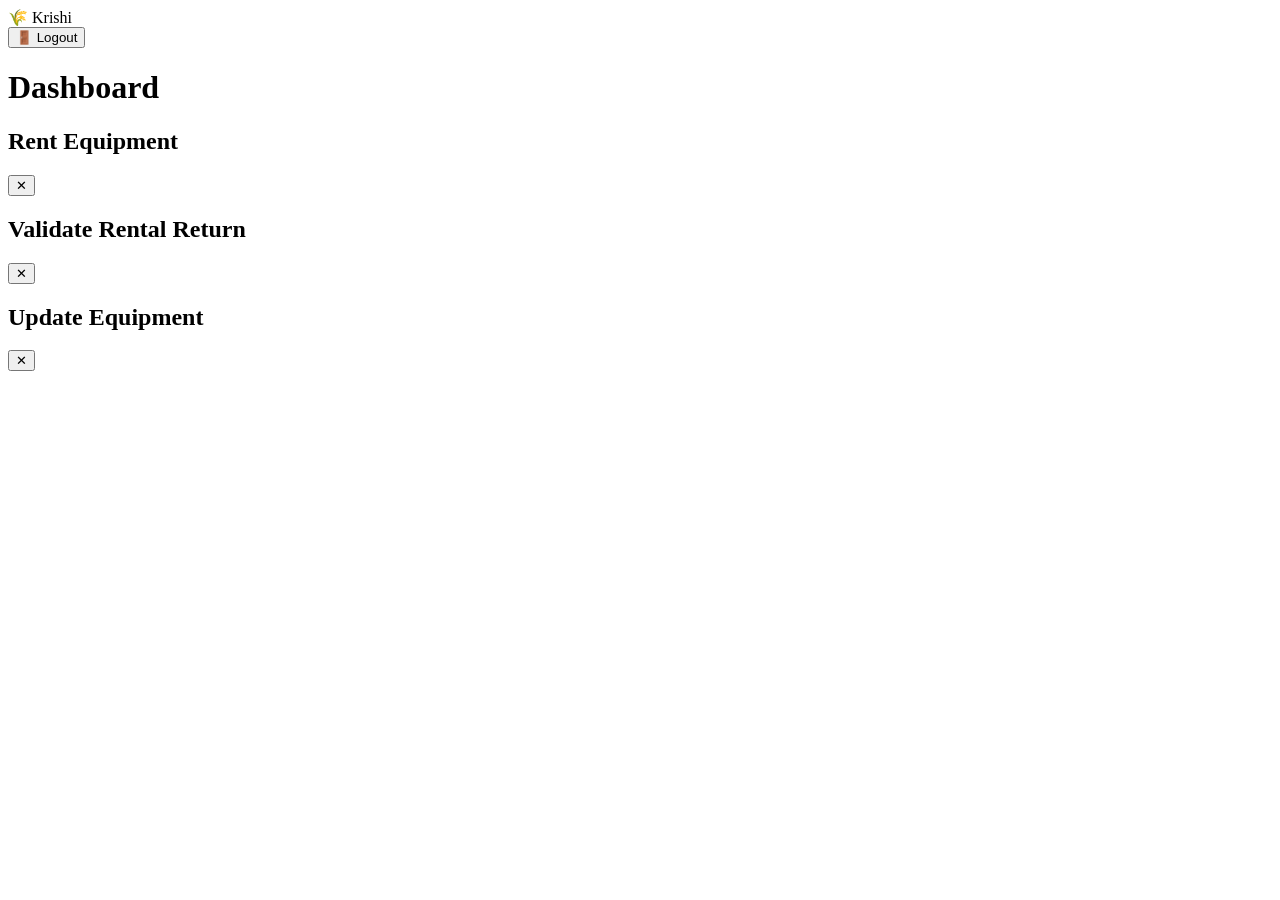
==== frontend/templates/dashboard.html @ c8ed1fb3 "Complete Project" ====
<!doctype html>
<html lang="en">
  <head>
    <meta charset="UTF-8" />
    <meta name="viewport" content="width=device-width, initial-scale=1.0" />
    <title>Dashboard – Krishi Rental</title>
    <link rel="stylesheet" href="/static/css/style.css" />
    <link
      href="https://fonts.googleapis.com/css2?family=Playfair+Display:wght@700&family=DM+Sans:wght@300;400;500&display=swap"
      rel="stylesheet"
    />
  </head>
  <body class="dashboard-body">
    <!-- SIDEBAR -->
    <div class="sidebar" id="sidebar">
      <div class="sidebar-brand">🌾 Krishi</div>
      <div class="sidebar-user" id="sidebarUser"></div>
      <nav class="sidebar-nav" id="sidebarNav"></nav>
      <button class="sidebar-logout" onclick="logout()">🚪 Logout</button>
    </div>

    <!-- MAIN CONTENT -->
    <div class="main-content">
      <div class="topbar">
        <h1 class="page-title" id="pageTitle">Dashboard</h1>
        <div
          id="alertBell"
          class="alert-bell"
          onclick="checkAlerts()"
          style="display: none"
        >
          🔔
        </div>
      </div>

      <!-- DYNAMIC PANEL AREA -->
      <div id="panelArea"></div>
    </div>

    <!-- MODAL: Rent Equipment -->
    <div
      class="modal-backdrop"
      id="rentModal"
      onclick="closeModal('rentModal')"
    >
      <div class="modal wide-modal" onclick="event.stopPropagation()">
        <div class="modal-header">
          <h2>Rent Equipment</h2>
          <button class="modal-close" onclick="closeModal('rentModal')">
            ✕
          </button>
        </div>
        <div id="rentFormContent"></div>
      </div>
    </div>

    <!-- MODAL: QC Validate -->
    <div class="modal-backdrop" id="qcModal" onclick="closeModal('qcModal')">
      <div class="modal wide-modal" onclick="event.stopPropagation()">
        <div class="modal-header">
          <h2>Validate Rental Return</h2>
          <button class="modal-close" onclick="closeModal('qcModal')">✕</button>
        </div>
        <div id="qcFormContent"></div>
      </div>
    </div>

    <!-- MODAL: Update Equipment -->
    <div
      class="modal-backdrop"
      id="updateModal"
      onclick="closeModal('updateModal')"
    >
      <div class="modal wide-modal" onclick="event.stopPropagation()">
        <div class="modal-header">
          <h2>Update Equipment</h2>
          <button class="modal-close" onclick="closeModal('updateModal')">
            ✕
          </button>
        </div>
        <div id="updateFormContent"></div>
      </div>
    </div>

    <script src="/static/js/dashboard.js"></script>
  </body>
</html>
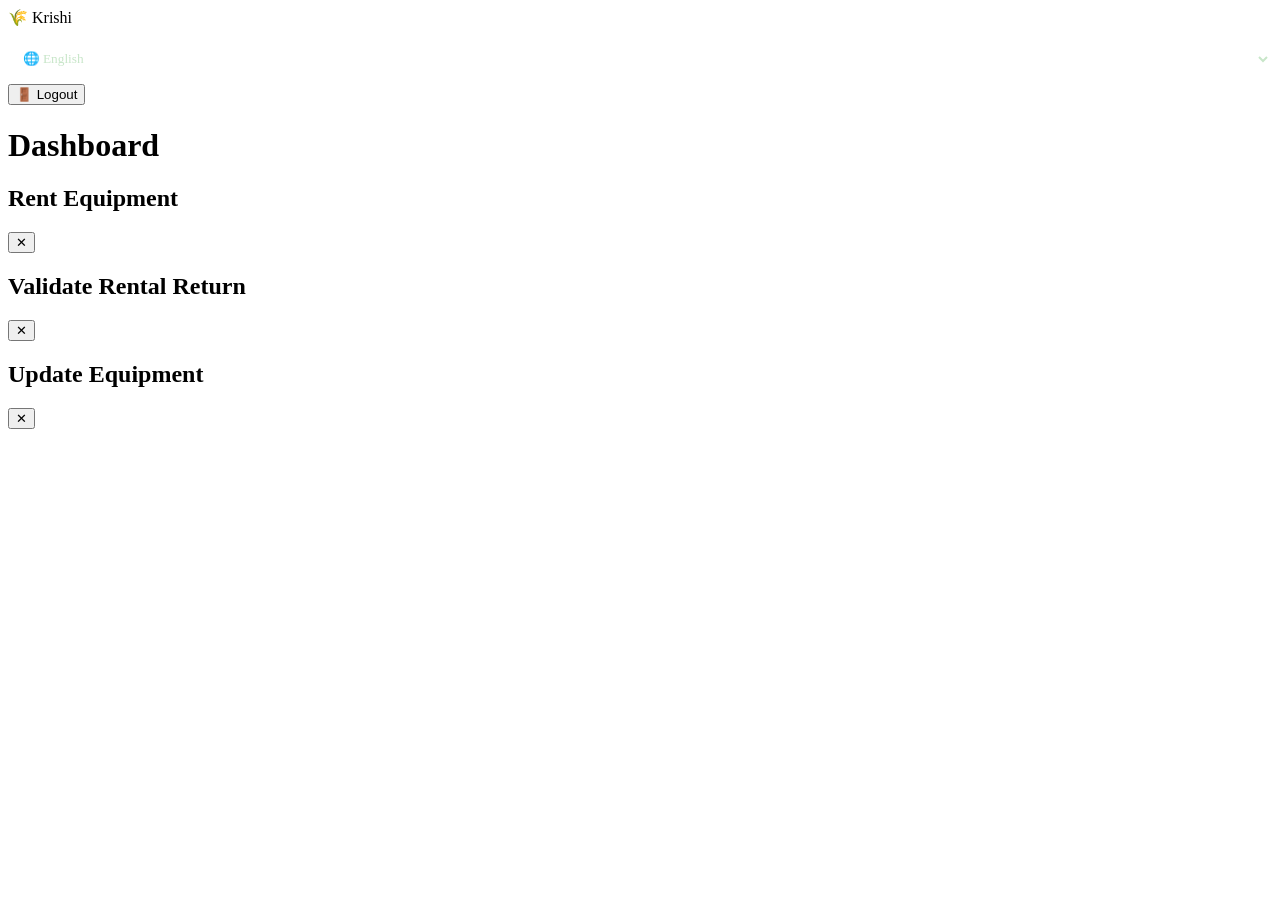
==== commit a4c1be29: "Updated project with latest changes" ====
--- a/frontend/templates/dashboard.html
+++ b/frontend/templates/dashboard.html
@@ -16,7 +16,34 @@
       <div class="sidebar-brand">🌾 Krishi</div>
       <div class="sidebar-user" id="sidebarUser"></div>
       <nav class="sidebar-nav" id="sidebarNav"></nav>
-      <button class="sidebar-logout" onclick="logout()">🚪 Logout</button>
+      <div style="margin-top: auto; padding-top: 1rem">
+        <select
+          id="dashLangSelect"
+          onchange="changeLanguage(this.value)"
+          style="
+            width: 100%;
+            background: rgba(255, 255, 255, 0.1);
+            color: #c8e6c9;
+            border: 1px solid rgba(255, 255, 255, 0.2);
+            padding: 0.4rem 0.6rem;
+            border-radius: 6px;
+            font-family: inherit;
+            margin-bottom: 0.6rem;
+            cursor: pointer;
+          "
+        >
+          <option value="en">🌐 English</option>
+          <option value="hi">🇮🇳 हिंदी</option>
+          <option value="kn">🇮🇳 ಕನ್ನಡ</option>
+        </select>
+        <button
+          class="sidebar-logout"
+          onclick="logout()"
+          data-i18n="btn_logout"
+        >
+          🚪 Logout
+        </button>
+      </div>
     </div>
 
     <!-- MAIN CONTENT -->
@@ -28,12 +55,11 @@
           class="alert-bell"
           onclick="checkAlerts()"
           style="display: none"
+          title="Alerts"
         >
           🔔
         </div>
       </div>
-
-      <!-- DYNAMIC PANEL AREA -->
       <div id="panelArea"></div>
     </div>
 
@@ -45,7 +71,7 @@
     >
       <div class="modal wide-modal" onclick="event.stopPropagation()">
         <div class="modal-header">
-          <h2>Rent Equipment</h2>
+          <h2 data-i18n="farm_rent_modal">Rent Equipment</h2>
           <button class="modal-close" onclick="closeModal('rentModal')">
             ✕
           </button>
@@ -73,7 +99,7 @@
     >
       <div class="modal wide-modal" onclick="event.stopPropagation()">
         <div class="modal-header">
-          <h2>Update Equipment</h2>
+          <h2 data-i18n="prod_add_eq_title">Update Equipment</h2>
           <button class="modal-close" onclick="closeModal('updateModal')">
             ✕
           </button>
@@ -82,6 +108,7 @@
       </div>
     </div>
 
+    <script src="/static/js/i18n.js"></script>
     <script src="/static/js/dashboard.js"></script>
   </body>
 </html>
